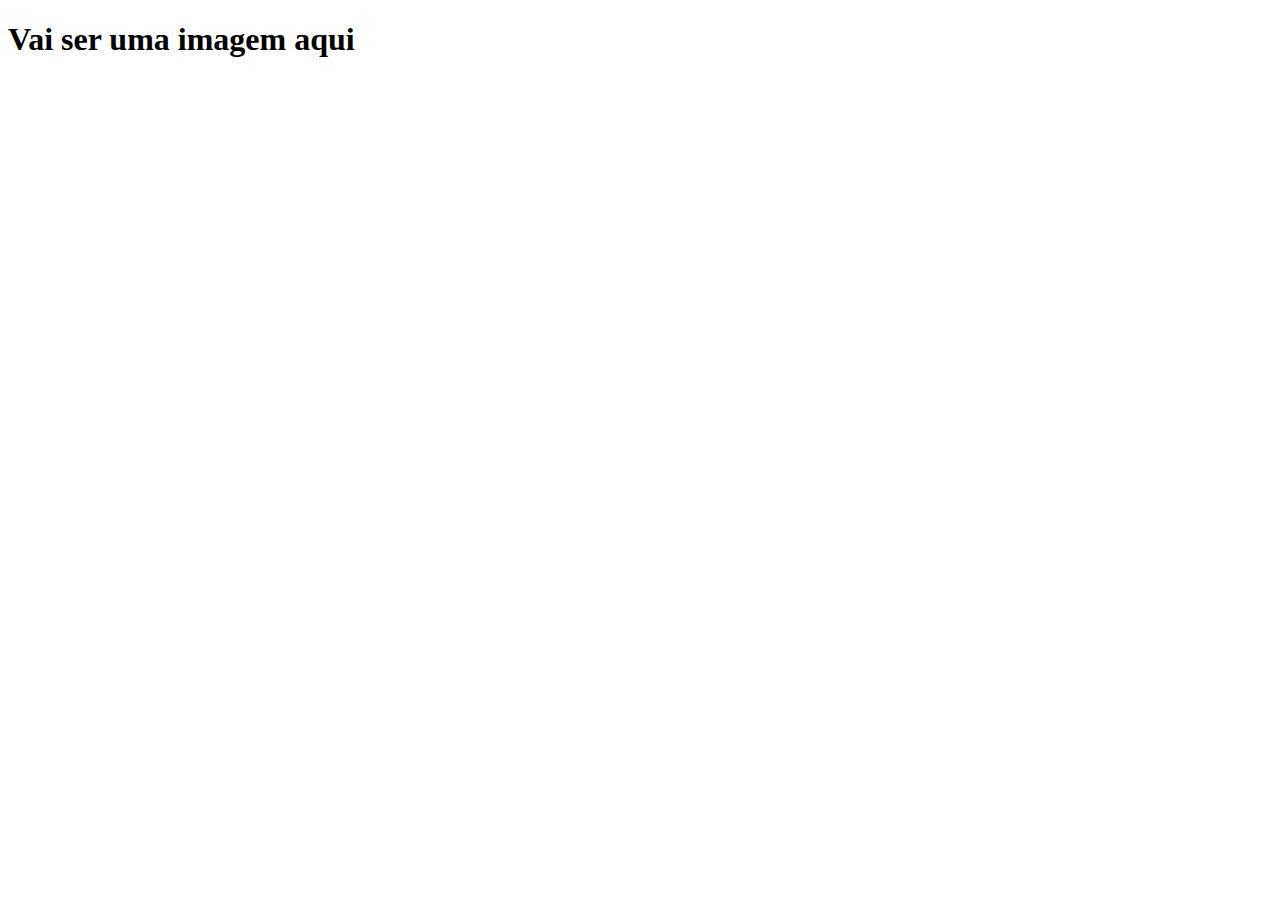
==== index.html @ 0f2624a5 "Add files via upload" ====
<!DOCTYPE html>
<html lang="en">
<head>
    <meta charset="UTF-8">
    <meta http-equiv="X-UA-Compatible" content="IE=edge">
    <meta name="viewport" content="width=device-width, initial-scale=1.0">
    <title>Document</title>
</head>
<body>
    <h1>Vai ser uma imagem aqui</h1>
    
</body>
</html>
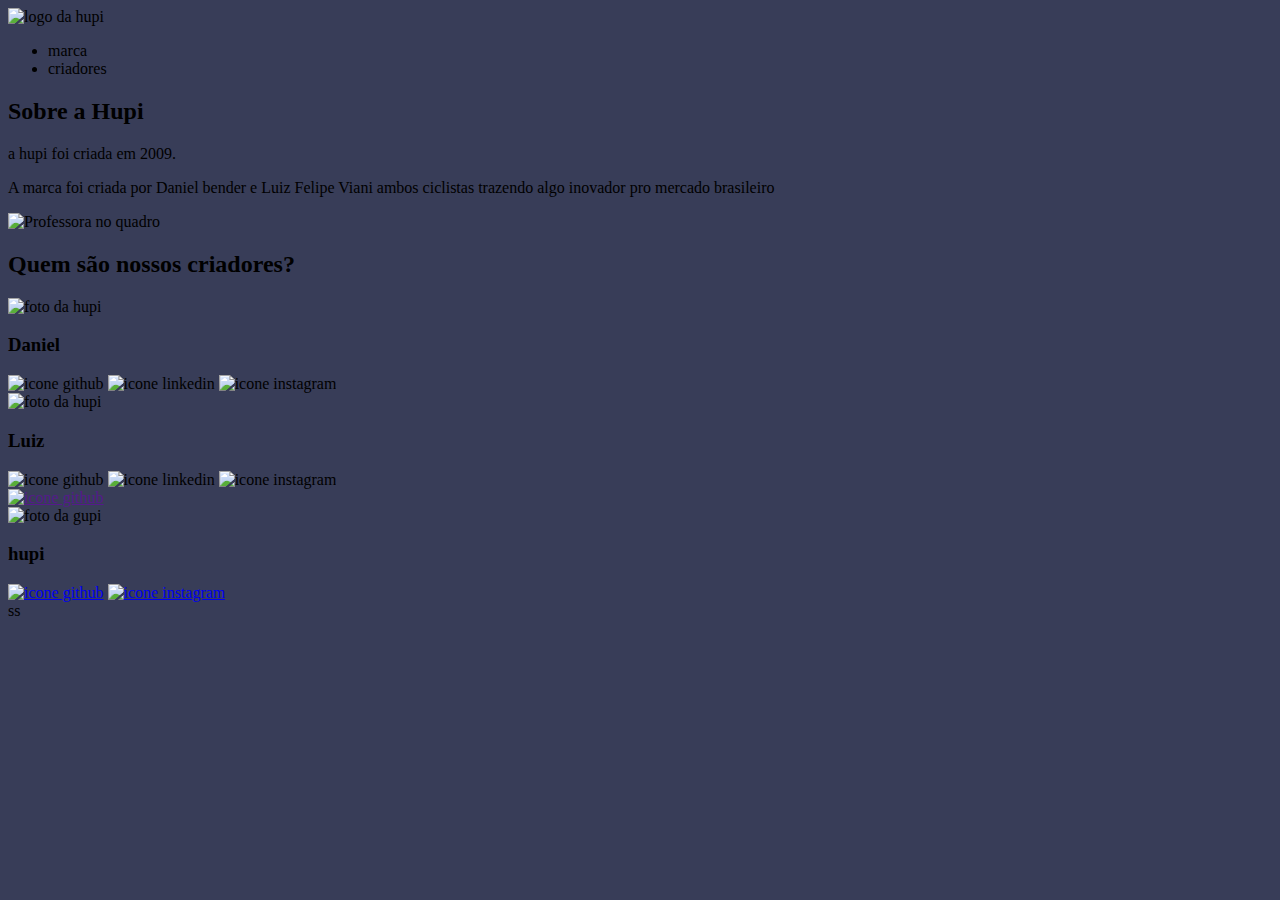
==== commit b7248051: "Update index.html" ====
--- a/index.html
+++ b/index.html
@@ -5,9 +5,56 @@
     <meta http-equiv="X-UA-Compatible" content="IE=edge">
     <meta name="viewport" content="width=device-width, initial-scale=1.0">
     <title>Document</title>
+    <link rel="stylesheet" href="style.css">
 </head>
 <body>
-    <h1>Vai ser uma imagem aqui</h1>
-    
-</body>
-</html>+    <header class="cabecalho">
+        <img class="cabecalho-imagem" src="hupi.png" alt="logo da hupi">
+        <ul class="cabecalho-lista">
+            <li class="cabecalho-lista-item">marca</li>
+            <li class="cabecalho-lista-item">criadores</li>
+        </ul>
+    </header>
+    <section class="escola">
+        <h2 class="escola-titulo">Sobre a Hupi</h2>
+                    <p class="escola-texto-um">a hupi foi criada em 2009.</p>
+                    <p class="escola-texto-dois">A marca foi criada por Daniel bender e Luiz Felipe Viani ambos ciclistas trazendo algo inovador pro mercado brasileiro </p>
+                   <img class="escola-imagem" src="Formula-bro.png" alt="Professora no quadro">
+      </section>
+      <head>
+        <meta charset="UTF-8">
+        <meta http-equiv="X-UA-Compatible" content="IE=edge">
+        <meta name="viewport" content="width=device-width, initial-scale=1.0">
+        <title>Equipe Alura Start</title>
+        <link rel="stylesheet" href="style.css">
+        <link rel="preconnect" href="https://fonts.googleapis.com">
+        <link rel="preconnect" href="https://fonts.gstatic.com" crossorigin>
+        <link href="https://fonts.googleapis.com/css2?family=Poppins&display=swap" rel="stylesheet">
+    </head>
+   
+</section>
+<section class="estudante">
+    <h2 class="estudante-titulo">Quem são nossos criadores?</h2>
+    <div class="estudante-div">
+ <img class="estudante-imagem" src="hupi.png" alt="foto da hupi">
+             <h3 class="estudante-nome">Daniel</h3>
+             <img class="estudante-icone" src="github.png" alt="icone github">
+             <img class="estudante-icone" src="linkedin.png" alt="icone linkedin">
+             <img class="estudante-icone" src="instagram.png" alt="icone instagram">
+    </div>
+    <div class="estudante-div">
+ <img class="estudante-imagem" src="hupi.png" alt="foto da hupi">
+             <h3 class="estudante-nome">Luiz</h3>
+             <img class="estudante-icone" src="github.png" alt="icone github">
+             <img class="estudante-icone" src="linkedin.png" alt="icone linkedin">
+             <img class="estudante-icone" src="instagram.png" alt="icone instagram">
+    </div>
+</section>
+<a href=""><img class="hupi-icon" src="github.png" alt="icone github"></a>
+<div class="estudante-div">
+    <img class="estudante-imagem" src="hupi.png" alt="foto da gupi">
+    <h3 class="estudante-nome">hupi</h3>
+     <a href="https://github.com/marcelopaludetto"><img class="estudante-icone" src="github.png"  alt="icone github"></a>
+    <a href="https://br.linkedin.com/company/hupi-brimg class="estudante-icone" src="linkedin.png" alt="icone linkedin"></a>
+    <a href="https://www.instagram.com/hupibr/?hl=pt-br"><img class="estudante-icone" src="instagram.png" alt="icone instagram"></a>
+    </div>ss
--- a/style.css
+++ b/style.css
@@ -0,0 +1,5 @@
+body {
+    background-color: #383D58;
+    }
+    <title>Document</title>
+<link rel=”stylesheet” href=”style.css”>
--- a/style.css
+++ b/style.css
@@ -0,0 +1,5 @@
+body {
+    background-color: #383D58;
+    }
+    <title>Document</title>
+<link rel=”stylesheet” href=”style.css”>
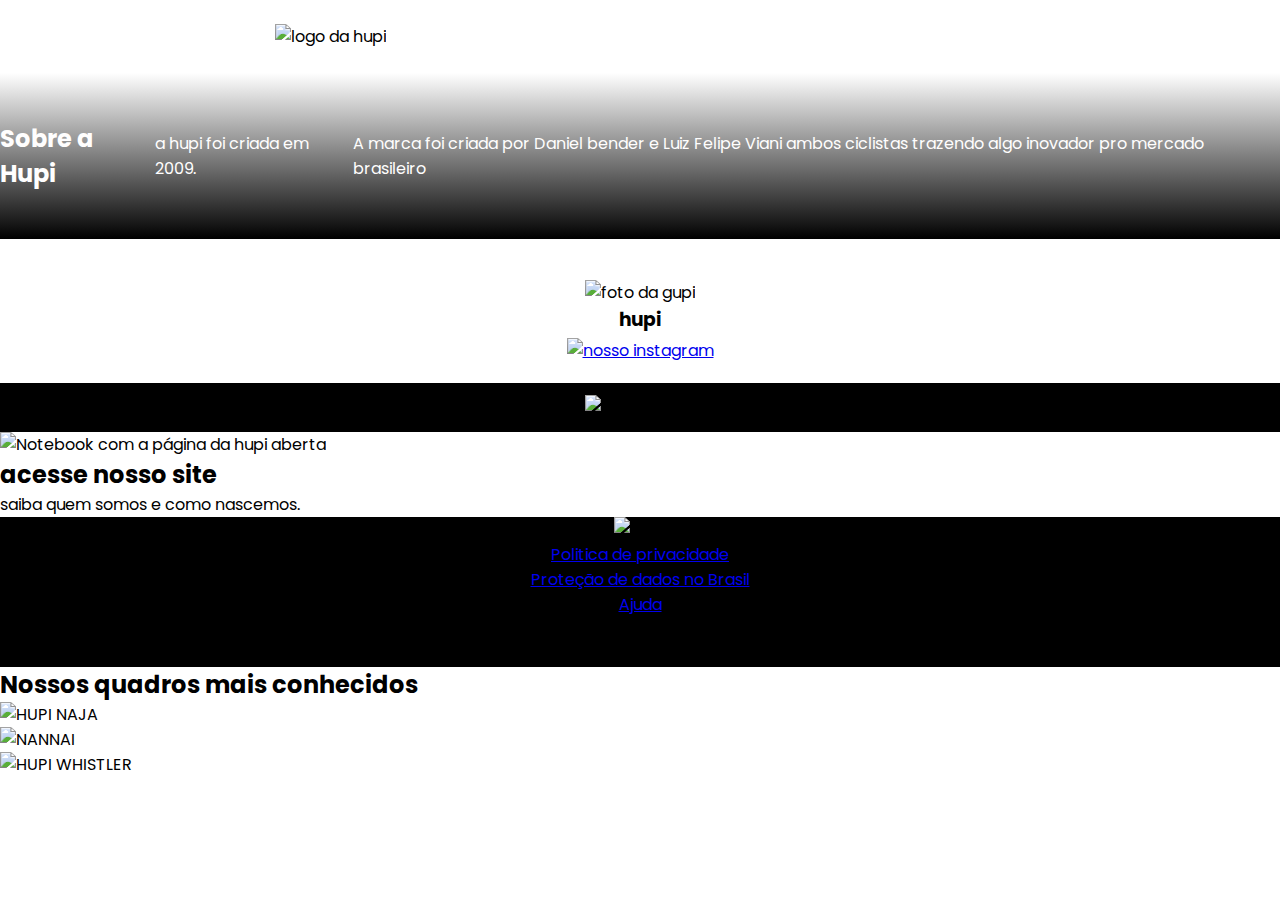
==== commit f143938f: "Update index.html" ====
--- a/index.html
+++ b/index.html
@@ -11,15 +11,15 @@
     <header class="cabecalho">
         <img class="cabecalho-imagem" src="hupi.png" alt="logo da hupi">
         <ul class="cabecalho-lista">
-            <li class="cabecalho-lista-item">marca</li>
-            <li class="cabecalho-lista-item">criadores</li>
+            <li class="cabecalho-lista-item"></li>
+            <li class="cabecalho-lista-item"></li>
         </ul>
     </header>
     <section class="escola">
         <h2 class="escola-titulo">Sobre a Hupi</h2>
-                    <p class="escola-texto-um">a hupi foi criada em 2009.</p>
-                    <p class="escola-texto-dois">A marca foi criada por Daniel bender e Luiz Felipe Viani ambos ciclistas trazendo algo inovador pro mercado brasileiro </p>
-                   <img class="escola-imagem" src="Formula-bro.png" alt="Professora no quadro">
+                    <p class="escola-texto-um"> a hupi foi criada em 2009.</p>
+                    <p class="escola-texto-dois"> A marca foi criada por Daniel bender e Luiz Felipe Viani ambos ciclistas trazendo algo inovador pro mercado brasileiro </p>
+                   <img class="hupi.png" src="Formula-bro.png" alt="">
       </section>
       <head>
         <meta charset="UTF-8">
@@ -33,28 +33,55 @@
     </head>
    
 </section>
-<section class="estudante">
-    <h2 class="estudante-titulo">Quem são nossos criadores?</h2>
-    <div class="estudante-div">
- <img class="estudante-imagem" src="hupi.png" alt="foto da hupi">
-             <h3 class="estudante-nome">Daniel</h3>
-             <img class="estudante-icone" src="github.png" alt="icone github">
-             <img class="estudante-icone" src="linkedin.png" alt="icone linkedin">
-             <img class="estudante-icone" src="instagram.png" alt="icone instagram">
+<a href=""><img class="hupi-icon" src="" alt=""></a>
+<div class="estudante-div">
+    <img class="estudante-imagem" src="download.png" alt="foto da gupi">
+    <h3 class="estudante-nome">hupi</h3>
+    <a href="https://www.linkedin.com/company/hupi-br"estudante-icone src="i490027.webp" alt="nosso linkedin"></a>
+    <a href="https://www.instagram.com/hupibr/?hl=pt-br"><img class="estudante-icone" src="download.jpeg" alt="nosso instagram"></a>
     </div>
-    <div class="estudante-div">
- <img class="estudante-imagem" src="hupi.png" alt="foto da hupi">
-             <h3 class="estudante-nome">Luiz</h3>
-             <img class="estudante-icone" src="github.png" alt="icone github">
-             <img class="estudante-icone" src="linkedin.png" alt="icone linkedin">
-             <img class="estudante-icone" src="instagram.png" alt="icone instagram">
-    </div>
+    <footer class="rodape">
+        <img class="rodape-imagem"src="download.png" alt="logo da hupi">
+    </footer>
+    <section class="container secundario">
+        <img src="download.png" alt="Notebook com a página da hupi aberta" class="secundario__imagem">
+      <div class="container__descricao">
+            <h2 class="descricao__titulo">acesse nosso  site</h2>
+            <p class="descricao__texto">saiba quem somos e como nascemos.</p>
+        </div>
 </section>
-<a href=""><img class="hupi-icon" src="github.png" alt="icone github"></a>
-<div class="estudante-div">
-    <img class="estudante-imagem" src="hupi.png" alt="foto da gupi">
-    <h3 class="estudante-nome">hupi</h3>
-     <a href="https://github.com/marcelopaludetto"><img class="estudante-icone" src="github.png"  alt="icone github"></a>
-    <a href="https://br.linkedin.com/company/hupi-brimg class="estudante-icone" src="linkedin.png" alt="icone linkedin"></a>
-    <a href="https://www.instagram.com/hupibr/?hl=pt-br"><img class="estudante-icone" src="instagram.png" alt="icone instagram"></a>
-    </div>ss
+<footer class="rodape">
+    <img src="download.png" alt="HUPI" class="rodape__logo">
+    <ul class="rodape__lista">
+        <li class="lista__link">
+            <a href="#">Politica de privacidade</a>
+        </li>
+        <li class="lista__link">
+            <a href="#">Proteção de dados no Brasil</a>
+        </li>
+        <li class="lista__link">
+            <a href="#">Ajuda</a>
+        </li>
+    </ul>
+    <p class="rodape__texto">MARCA BRASILEIRA COM INTUITO DE CRESCER MAIS E MAIS NO MERCADO</p>
+    <p class="rodape__texto">somos uma marca de roupas e peças de bike entre outros produtos</p>
+</footer>
+<h2 class="carrossel__titulo">Nossos quadros mais conhecidos</h2>
+<div class="swiper">
+    <!-- Additional required wrapper -->
+    <!-- If we need pagination -->
+    <div class="swiper-pagination"></div>
+
+    <div class="swiper-wrapper">
+        <!-- Slides -->
+        <div class="swiper-slide"><img src="quadro-26-naja-2016-hupi.jpg"
+                alt="HUPI NAJA"></div>
+        <div class="swiper-slide"><img src="quadro-29-mtb-nannai-hupi.jpg"
+                alt="NANNAI"></div>
+        <div class="swiper-slide"><img src="3d59181ed5483f86d04f7402c4a47a10.jpg"
+                alt="HUPI WHISTLER"></div>
+  
+    <!-- If we need navigation buttons -->
+    <div class="swiper-button-prev"></div>
+    <div class="swiper-button-next"></div>
+</div>
--- a/style.css
+++ b/style.css
@@ -1,5 +1,70 @@
+header {
+    background-color: #000000;
+    color: white;
+}
+.cabecalho {
+    background-color: #ffffff;
+    color: rgb(0, 0, 0);
+    display: flex;
+    justify-content: space-around;
+    align-items: center;
+    padding: 24px 0;
+}
+.cabecalho-lista-item{
+    display: inline-block;
+    margin: 0 16px;
+    font-size: 24px;
+}
+*{
+    margin: 0;
+    padding: 0;
+}
+.escola-imagem{
+    width: 25%;
+}
+.escola{
+    background-image: linear-gradient(#ffffff,#000000);
+    color:rgb(255, 254, 254);
+    display: flex;
+    justify-content: center;
+    align-items: center;
+    padding: 24px 0;
+}
+.escola-div-conteudo{
+    width: 35%;
+}
+.escola-titulo{
+    padding: 24px 0;
+}
 body {
-    background-color: #383D58;
-    }
-    <title>Document</title>
-<link rel=”stylesheet” href=”style.css”>
+    font-family: 'Poppins', sans-serif;
+}
+.estudante-imagem{
+    width: 120px;
+}
+.estudante-icone{
+    width: 24px;
+    padding: 4px 8px;
+}
+.estudante-div{
+    text-align: center;
+    padding: 16px 0;
+}
+.estudante-todos{
+    display: grid;
+    grid-template-columns: 20% 20% 20% 20% 20%;
+}
+.estudante-titulo{
+    text-align: center;
+    padding: 24px 0;
+}
+.rodape{
+    background-color: rgb(0, 0, 0);
+    text-align: center;
+}
+
+.rodape-imagem{
+    height: 60px;
+    padding: 12px 0;
+
+}
--- a/style.css
+++ b/style.css
@@ -1,5 +1,70 @@
+header {
+    background-color: #000000;
+    color: white;
+}
+.cabecalho {
+    background-color: #ffffff;
+    color: rgb(0, 0, 0);
+    display: flex;
+    justify-content: space-around;
+    align-items: center;
+    padding: 24px 0;
+}
+.cabecalho-lista-item{
+    display: inline-block;
+    margin: 0 16px;
+    font-size: 24px;
+}
+*{
+    margin: 0;
+    padding: 0;
+}
+.escola-imagem{
+    width: 25%;
+}
+.escola{
+    background-image: linear-gradient(#ffffff,#000000);
+    color:rgb(255, 254, 254);
+    display: flex;
+    justify-content: center;
+    align-items: center;
+    padding: 24px 0;
+}
+.escola-div-conteudo{
+    width: 35%;
+}
+.escola-titulo{
+    padding: 24px 0;
+}
 body {
-    background-color: #383D58;
-    }
-    <title>Document</title>
-<link rel=”stylesheet” href=”style.css”>
+    font-family: 'Poppins', sans-serif;
+}
+.estudante-imagem{
+    width: 120px;
+}
+.estudante-icone{
+    width: 24px;
+    padding: 4px 8px;
+}
+.estudante-div{
+    text-align: center;
+    padding: 16px 0;
+}
+.estudante-todos{
+    display: grid;
+    grid-template-columns: 20% 20% 20% 20% 20%;
+}
+.estudante-titulo{
+    text-align: center;
+    padding: 24px 0;
+}
+.rodape{
+    background-color: rgb(0, 0, 0);
+    text-align: center;
+}
+
+.rodape-imagem{
+    height: 60px;
+    padding: 12px 0;
+
+}
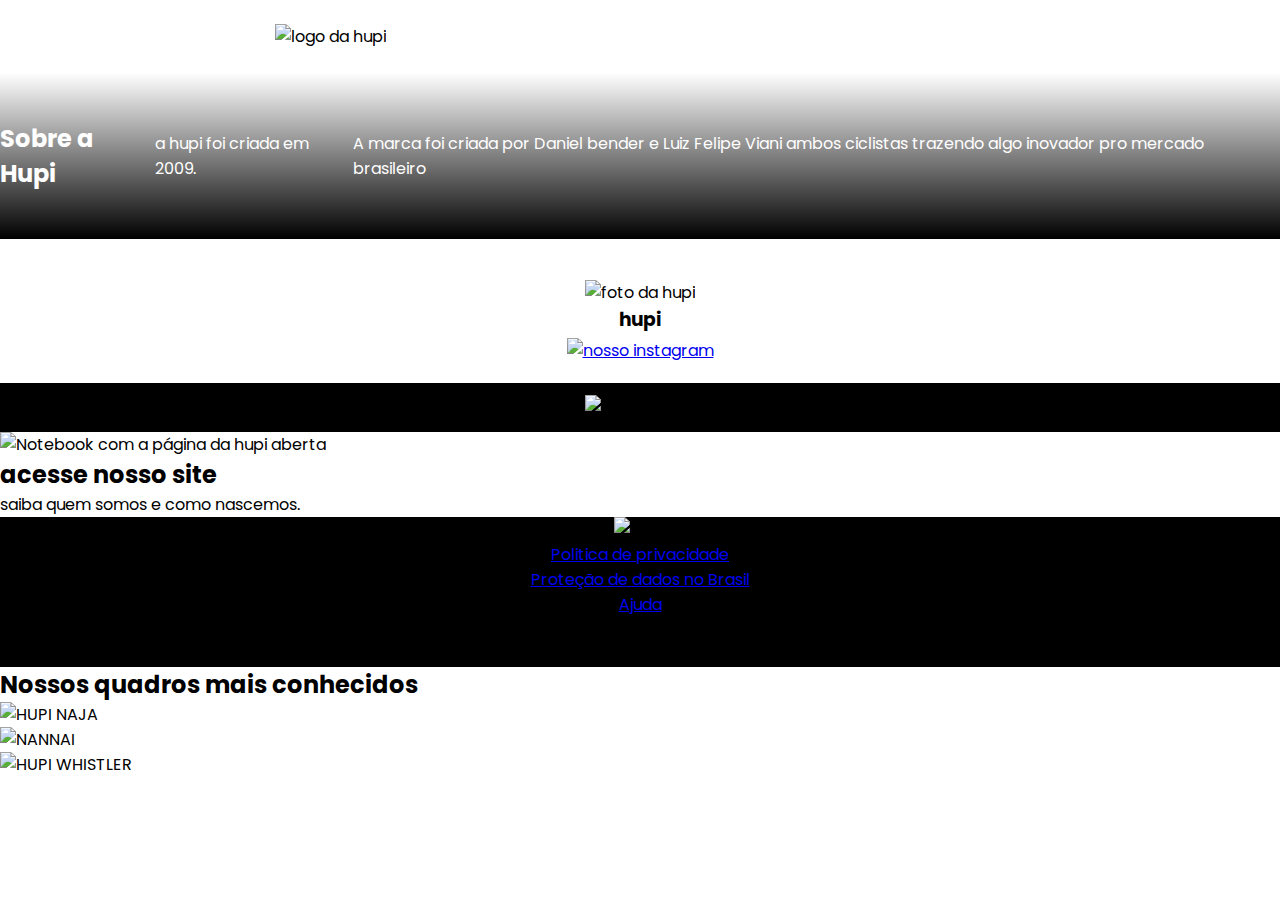
==== commit 37402872: "Update index.html" ====
--- a/index.html
+++ b/index.html
@@ -35,7 +35,7 @@
 </section>
 <a href=""><img class="hupi-icon" src="" alt=""></a>
 <div class="estudante-div">
-    <img class="estudante-imagem" src="download.png" alt="foto da gupi">
+    <img class="estudante-imagem" src="download.png" alt="foto da hupi">
     <h3 class="estudante-nome">hupi</h3>
     <a href="https://www.linkedin.com/company/hupi-br"estudante-icone src="i490027.webp" alt="nosso linkedin"></a>
     <a href="https://www.instagram.com/hupibr/?hl=pt-br"><img class="estudante-icone" src="download.jpeg" alt="nosso instagram"></a>
@@ -78,7 +78,7 @@
                 alt="HUPI NAJA"></div>
         <div class="swiper-slide"><img src="quadro-29-mtb-nannai-hupi.jpg"
                 alt="NANNAI"></div>
-        <div class="swiper-slide"><img src="3d59181ed5483f86d04f7402c4a47a10.jpg"
+        <div class="swiper-slide"><img src="whistler.jpg"
                 alt="HUPI WHISTLER"></div>
   
     <!-- If we need navigation buttons -->
